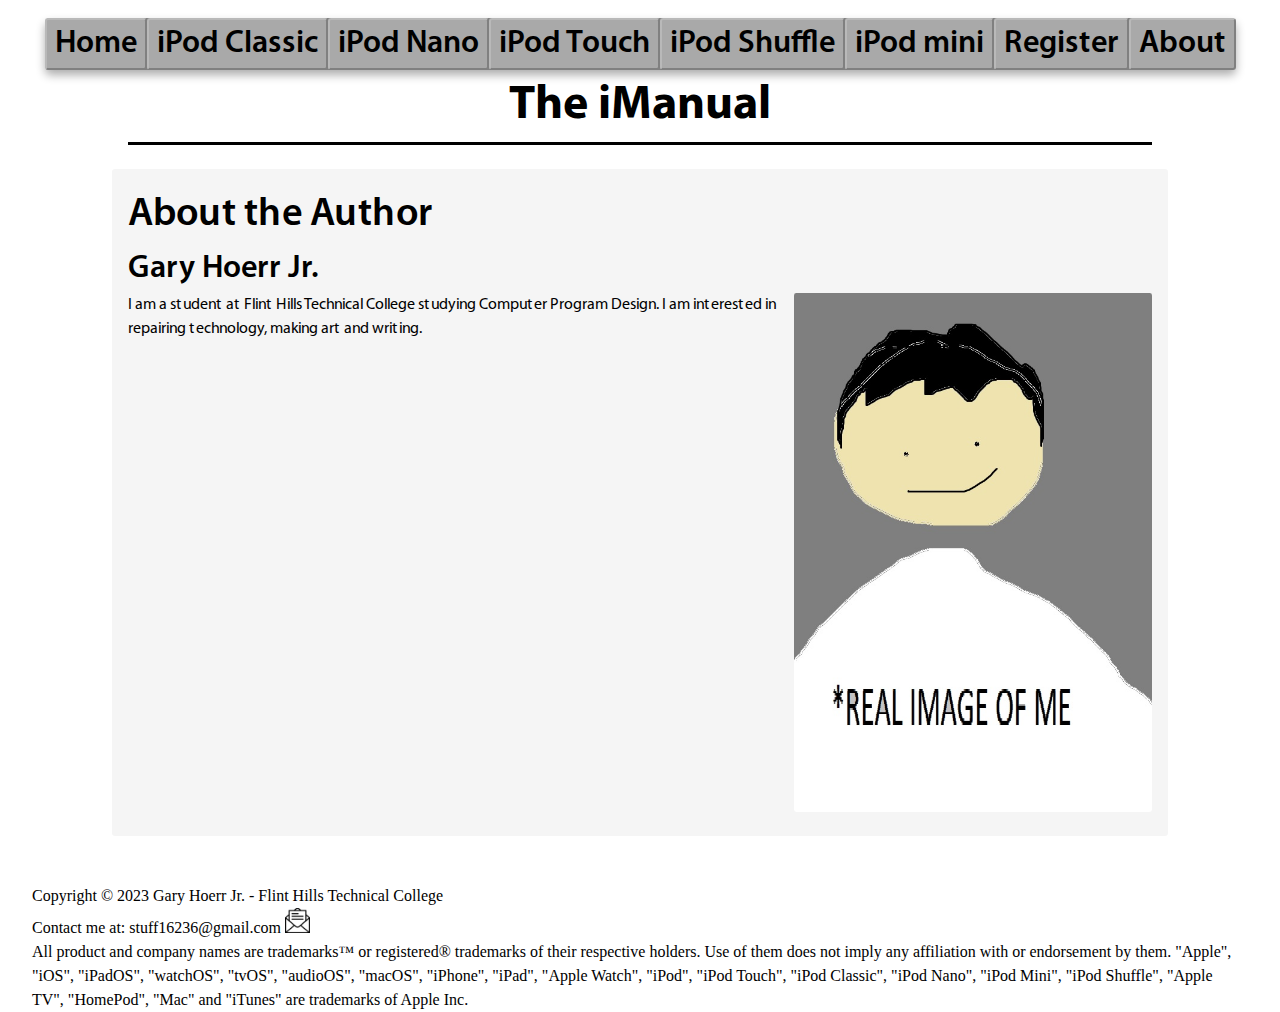
==== about.html @ 040aef57 "Added Register and About" ====
<!DOCTYPE html>
<html>
    <head>
        <title>The iManual</title>
        <meta charset="UTF-8">
        <meta name="keywords" content="iPod, Apple, iPod Nano, iPod Classic, iPod Touch, iPod Shuffle, iPod mini, iPod Shuffle, Modded iPod, Modding iPods, DTY, iDevice, iTunes, Specifications, Repair, Handbook, Manual">
        <meta name="description" content="A fully-fledged handbook of every single model of iPod, including their specifications, ">
        <meta name="author" content="Gary Hoerr Jr.">
        <meta name="viewport" content="width=device-width, initial-scale=1">

        <link rel="stylesheet" type="text/css" href="/styles/main.css">
        <link rel="stylesheet" type="text/css" href="/styles/slicknav.css">

        <script src="https://code.jquery.com/jquery-3.6.0.min.js"></script>
        <script src="/scripts/jquery.slicknav.min.js"></script>
        <script type="text/javascript">
            $(document).ready(function(){
                $('#nav_menu').slicknav({prependTo:"#mobile_menu"})
            })
        </script>
    </head>
    <body>
        <header>
            <img src="/images/banner4.png" alt="" title="A Pretty Picture" width="100%">
            <nav id="mobile_menu"></nav>
            <nav id="nav_menu">
                <ul id="tier1"> <!-- Tier 1 Menu -->
                    <li><a href="/" title="Go to the Homepage">Home</a></li>
                    <li><a title="Explore iPod Classic" class="tier1">iPod Classic</a>
                        <ul> <!-- Tier 2 -->
                            <li>
                                <img src="/images/classic/ipod1g_trans.png" alt="iPod 1G">
                                <a href="/classic/first.html" title="Learn about the 1st Gen iPod Classic"> 1<sup>st</sup> Gen </a>
                            </li>
                            <li>
                                <img src="/images/classic/ipod1g_trans.png" alt="iPod 2G">
                                <a href="#" title="Learn about the 2nd Gen iPod Classic"> 2<sup>nd</sup> Gen </a>
                            </li>
                            <li>
                                <img src="/images/classic/ipod3g_trans.png" alt="iPod 3G">
                                <a href="#" title="Learn about the 3rd Gen iPod Classic"> 3<sup>rd</sup> Gen </a>
                            </li>
                            <li>
                                <img src="/images/classic/ipod4g_trans.png" alt="iPod 4G">
                                <a href="#" title="Learn about the 4th Gen iPod Classic"> 4<sup>th</sup> Gen </a>
                                <!--<ul>
                                    <li>
                                        <img src="images/classic/ipod4g_trans.png" alt="iPod 4G" height="55px">
                                        <a href="/ipod/classic/fourthgen.html" title="Learn about the 4th Gen iPod Classic"> 4<sup>th</sup> Generation </a>
                                    </li>
                                </ul> -->
                            </li>
                            <li>
                                <img src="/images/classic/ipod5g_trans.png" alt="iPod 5G">
                                <a href="#" title="Learn about the 5th Gen iPod Classic"> 5<sup>th</sup> Gen </a>
                            </li>
                            <li>
                                <img src="/images/classic/ipod6g_trans.png" alt="iPod 6G">
                                <a href="#" title="Learn about the 6th Gen iPod Classic"> 6<sup>th</sup> Gen </a>
                            </li>
                        </ul>
                    </li>
                    <li><a title="Explore iPod Nano">iPod Nano</a></li>
                    <li><a title="Explore iPod Touch">iPod Touch</a></li>
                    <li><a title="Explore iPod Shuffle">iPod Shuffle</a></li>
                    <li><a title="Explore iPod mini">iPod mini</a></li>
                    <li><a href="/register.html" title="Register to the iManual">Register</a></li>
                    <li><a href="/about.html" title="About us">About</a></li>
                    
                </ul>
            </nav>
            <h2>The iManual</h2>
        </header>

        <main>
            <section id="mainSec">
                <h1>About the Author</h1>
                <h3>Gary Hoerr Jr.</h3>
                
                <img src="/images/garyintheflesh.jpg" alt="An actual image of author Gary Hoerr Jr." style="order: 1;">

                <p style="order: 2;">
                I am a student at Flint Hills Technical College studying Computer Program Design. I am interested in repairing technology, making art and writing. 
                </p>

                
            </section>
            
            <aside></aside>
        </main>

        <footer>
            <p>
                Copyright &copy 2023 Gary Hoerr Jr. - Flint Hills Technical College<br> Contact me at: stuff16236@gmail.com <a href="mailto:stuff16236@gmail.com"><img height="25px" src="/images/email.jpg" alt="Email Me"></a><br>
        All product and company names are trademarks™ or registered® trademarks of their respective holders. Use of them does not imply any affiliation with or endorsement by them. "Apple", "iOS", "iPadOS", "watchOS", "tvOS", "audioOS", "macOS", "iPhone", "iPad", "Apple Watch", "iPod", "iPod Touch", "iPod Classic", "iPod Nano", "iPod Mini", "iPod Shuffle", "Apple TV", "HomePod", "Mac" and "iTunes" are trademarks of Apple Inc.
        </p>
        </footer>
    </body>
</html>
---- styles/main.css ----
/*
Author: Gary Hoerr Jr.
CSS for the Four Horsemen of Wholesomeness
*/

* {
    margin: 0;
    padding: 0;
    font: 1em/1.5em Baskerville, serif;
}


/* Myriad Pro Font */
@font-face{
    font-family: "myriadpro";
    src: url("/fonts/MyriadPro-Light.ttf") format("truetype");
    font-weight: 300;
}

@font-face{
    font-family: "myriadpro";
    src: url("/fonts/MyriadPro-Regular.ttf") format("truetype");
    font-weight: 400;
}

@font-face{
    font-family: "myriadpro";
    src: url("/fonts/MyriadPro-Semibold.ttf") format("truetype");
    font-weight: 600;
}

@font-face{
    font-family: "myriadpro";
    src: url("/fonts/MyriadPro-Bold.ttf") format("truetype");
    font-weight: 700;
}
/* Myriad Pro Font */


header {
    background-color: white;
}

header h2{
    width: 80%;
    margin: auto;
    text-align: center;
    font-size: 300%;
    margin-bottom: .5em;
    border-bottom: 3px solid black;
    font-family: myriadpro;
    font-weight: bold;
}

nav {
    margin-top:-.4em;
    margin-left: auto;
    margin-right: auto;
    width: 100%;
    
}

#tier1 {
    box-shadow: 0 5px 10px rgba(0, 0, 0, 0.324);
}

ul {
    display: table;
    margin: 0 auto;
    text-align: center;
    background-color: gray;
    border-radius: 0.3em;
    list-style: none;
    min-width: 300px;
}

nav ul li {
    border-right: 2px solid gray;
    border-bottom: 2px solid gray;
    border-left: 2px solid rgb(185, 185, 185);
    border-top: 2px solid rgb(185, 185, 185);
    background-color: darkgrey;
    border-radius: 0.2em;
    padding: 0 .5em;
    line-height: 2em;
}

nav ul li ul li img {
    margin: auto;
    padding: 0;
    float: left;
    margin-left: 1em;
    width: 15%;
}

nav ul li ul li {
    
    clear: left;
    padding: 0.75em 0;
}



nav > ul > li {
    float: left;
    position: relative;
}

nav ul ul {
    display: none;
    position: absolute;
    margin-top: 0.1em;
    top: 100%;
    left: 0;
    min-width: 100%;
}

nav ul ul a {
    font-size: 175%;
}

nav > ul::after {
    content:"";
    display:block;
    clear: both;
}

nav ul li:hover > ul, nav ul li:focus > ul {
    display: block;
}

nav ul ul ul {
    top: 8.5em;
    left: 100%;
    width: 21em;
}

nav ul ul li {
    display: block;
}


li a {
    font-size: 2em;
    color: black;
    text-decoration: none;
    font-family: myriadpro;
    font-weight: 600;
}

li a sup {
    font-family: myriadpro;
    font-weight: 400;
    font-size: 75%;
}

li a:visited {
    color: lightgray;
}

li a:hover, li a:focus {
    color: purple;
    /*font-weight: bold;*/
}



body {
    background-color: rgb(255, 255, 255);
}

main {
    background-color: rgb(255, 255, 255);
}

section {
    background-color: whitesmoke;
    width: 80%;
    margin: auto;
    clear: both;
    padding: 1em;
    margin-bottom: 3em;
    border-radius: 0.2em;
    /*border-bottom: 1px solid black;*/
}

section::after {
    content: '';
    display: block;
    clear:both;
}

section h1 {
    font-family: myriadpro;
    font-weight: 600;
    font-size: 250%;
    /*
    border-bottom: 2px solid black;
    margin-bottom: 0.2em;*/
}
section h3 {
    font-family: myriadpro;
    font-weight: 600;
    font-size: 200%;
}

section p {
    margin-bottom: .5em;
    font-family: myriadpro;
    font-weight: 400;
}

section iframe {
    margin: 1em 0;
    clear: both;
}

section img {
    float: right;
    width: 35%;
    margin-left: 0.5em;
    margin-bottom: 0.5em;
    border-radius: 0.15em;
}

section#levarSec img {
    width: 15em;
}
/*
section#levarSec img,
section#bobSec img {

}*/

footer p {
    margin: 0 2em;
}

#mobile_menu {
    display: none;
}

@media only screen and (max-width: 1187px) {
    #mobile_menu {
        display: block;
    }

    /* Tier 1 Menu */
    .slicknav_nav ul li {
        text-align: center;
        float: none !important;
    }

    .slicknav_nav .slicknav_item a {
        font-size: 1em;
    }

    .slicknav_nav ul {
        list-style: none;
        /* overflow: hidden; */
        overflow: visible !important;
        padding: 0;
        margin: 0 0 0 20px;
        /*z-index: 10;*/
        
    }

        
    .slicknav_menu a {
        background-color: cadetblue !important;
    }

    .slicknav_menu {
        background-color: cadetblue !important;
    }

    .slicknav_menu ul {
        display: grid !important;
        width: 35%;
        position: absolute;
        right: 0;
    }

    .slicknav_menu ul li ul {
        margin: 0;
        width: 100% ;
        position: absolute;
        top: auto;
        left: 0;
    }


    .slicknav_collapsed ul {
        display: none !important;
    }


    iframe {
        width: 280px;
        height: 157.5px;
    }

    #nav_menu {
        display: none;
    }

    nav ul ul {
        width: 18em;
        /*top: 75%;*/
        right: 0;
        z-index: 5;
    } 

    #bobSec {
        display: flex;
        flex-direction: column;
    }

    #bobSec img {
        margin: auto;
        max-width: 500px;
        width: 100%;
    }
}
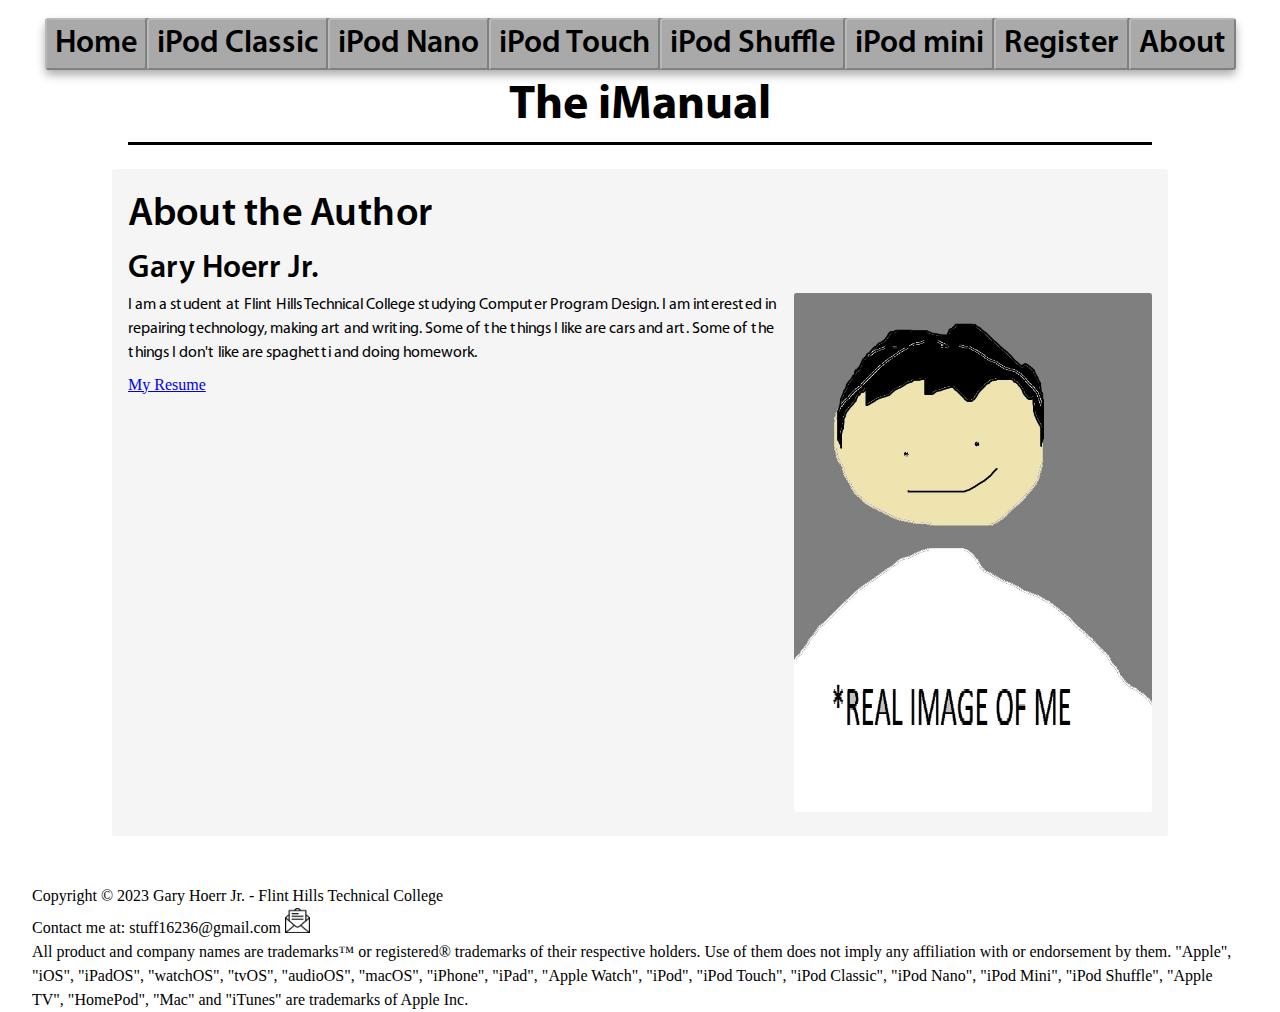
==== commit 7da2c65e: "Added iPod 1st Gen Page" ====
--- a/about.html
+++ b/about.html
@@ -80,8 +80,11 @@
                 <img src="/images/garyintheflesh.jpg" alt="An actual image of author Gary Hoerr Jr." style="order: 1;">
 
                 <p style="order: 2;">
-                I am a student at Flint Hills Technical College studying Computer Program Design. I am interested in repairing technology, making art and writing. 
+                I am a student at Flint Hills Technical College studying Computer Program Design. I am interested in repairing technology, making art and writing. Some of the things I like are cars and art. Some of the things I don't like are spaghetti and doing homework.
                 </p>
+
+                <a href="Resume.pdf" target="_blank">My Resume</a>
+                
 
                 
             </section>
